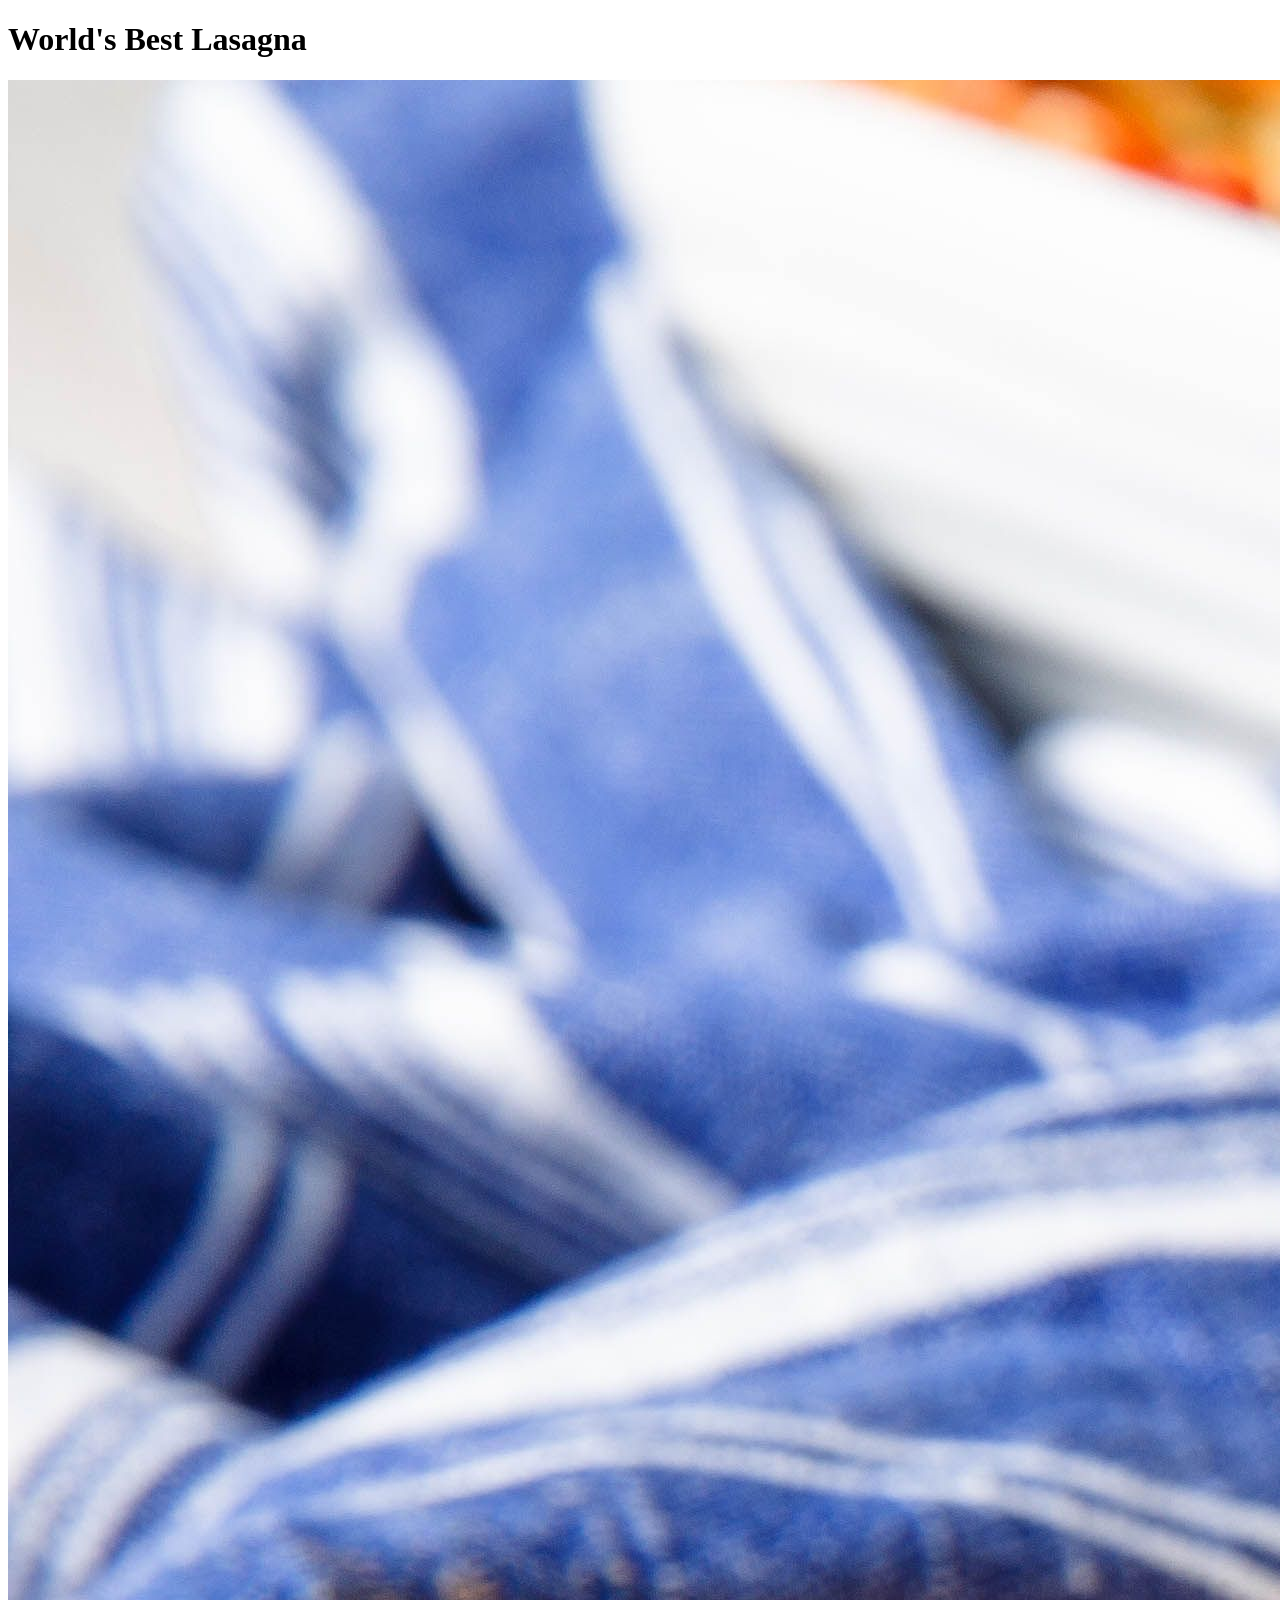
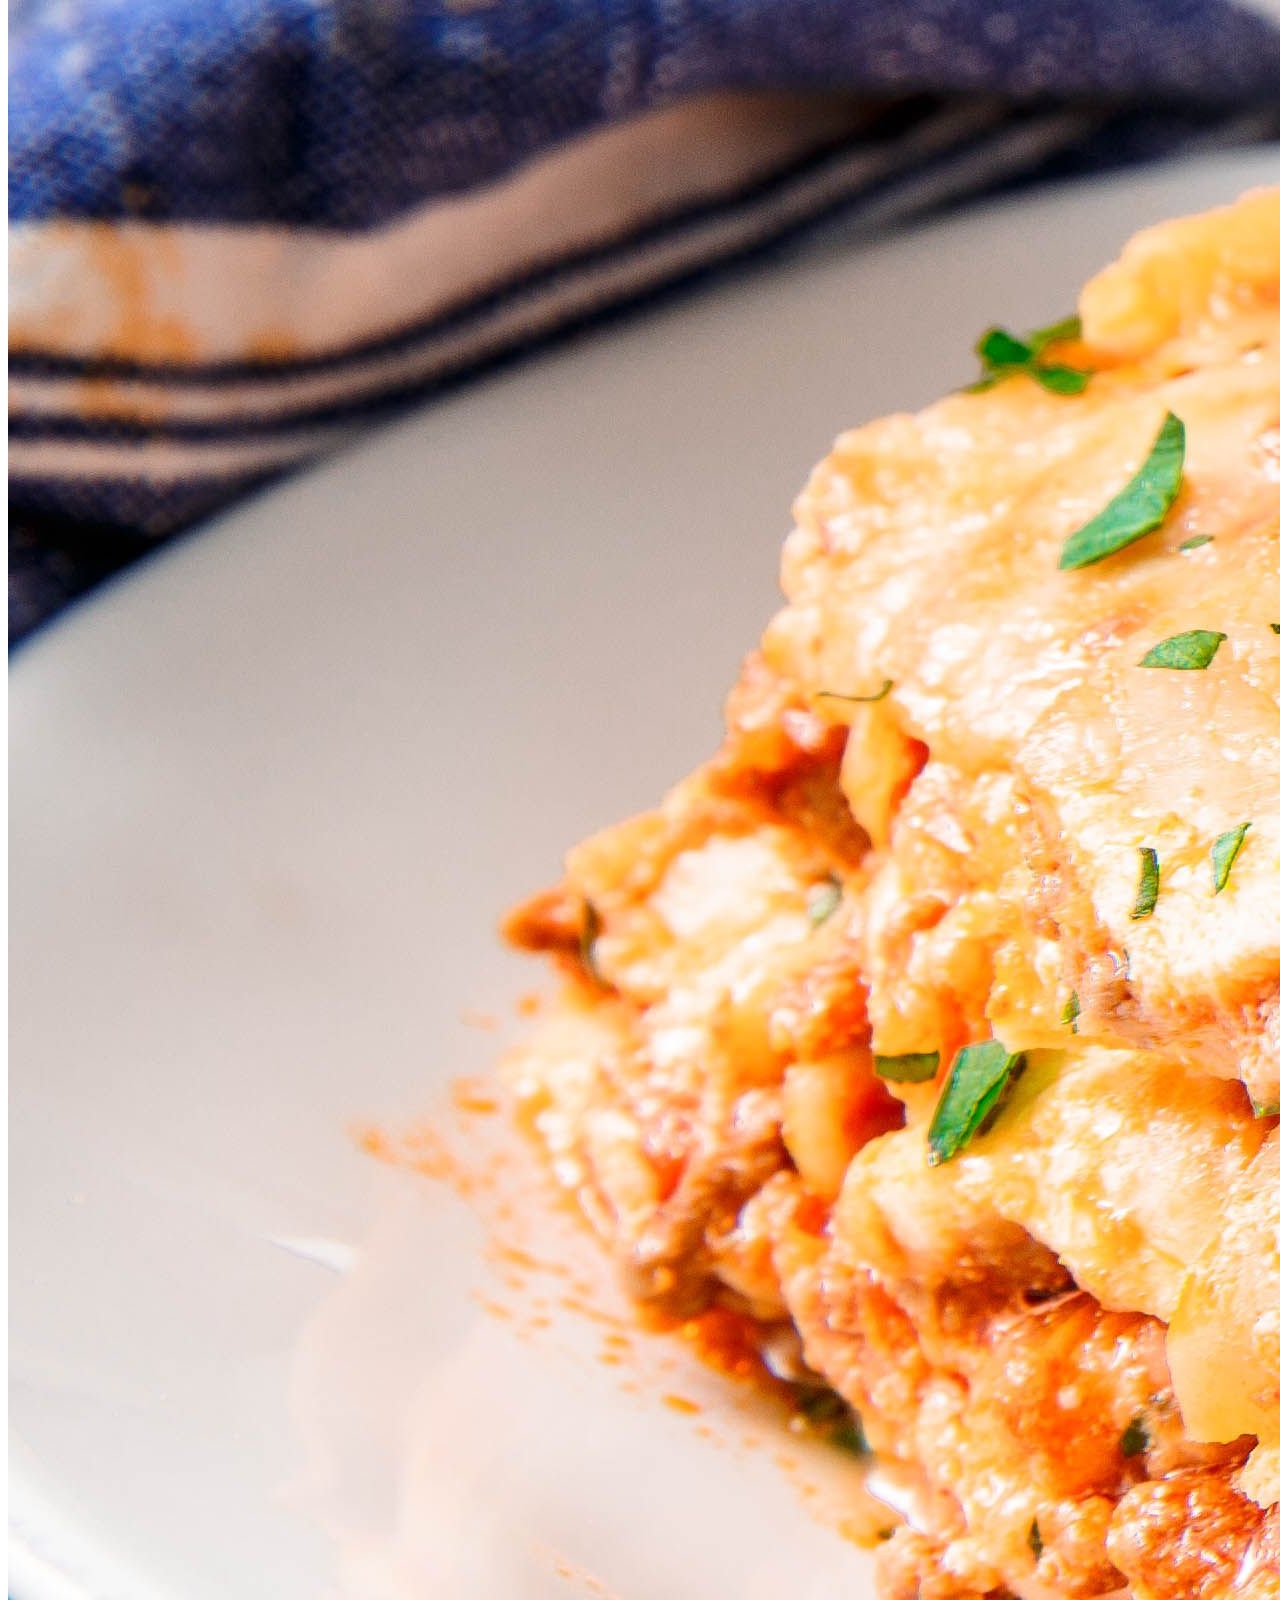
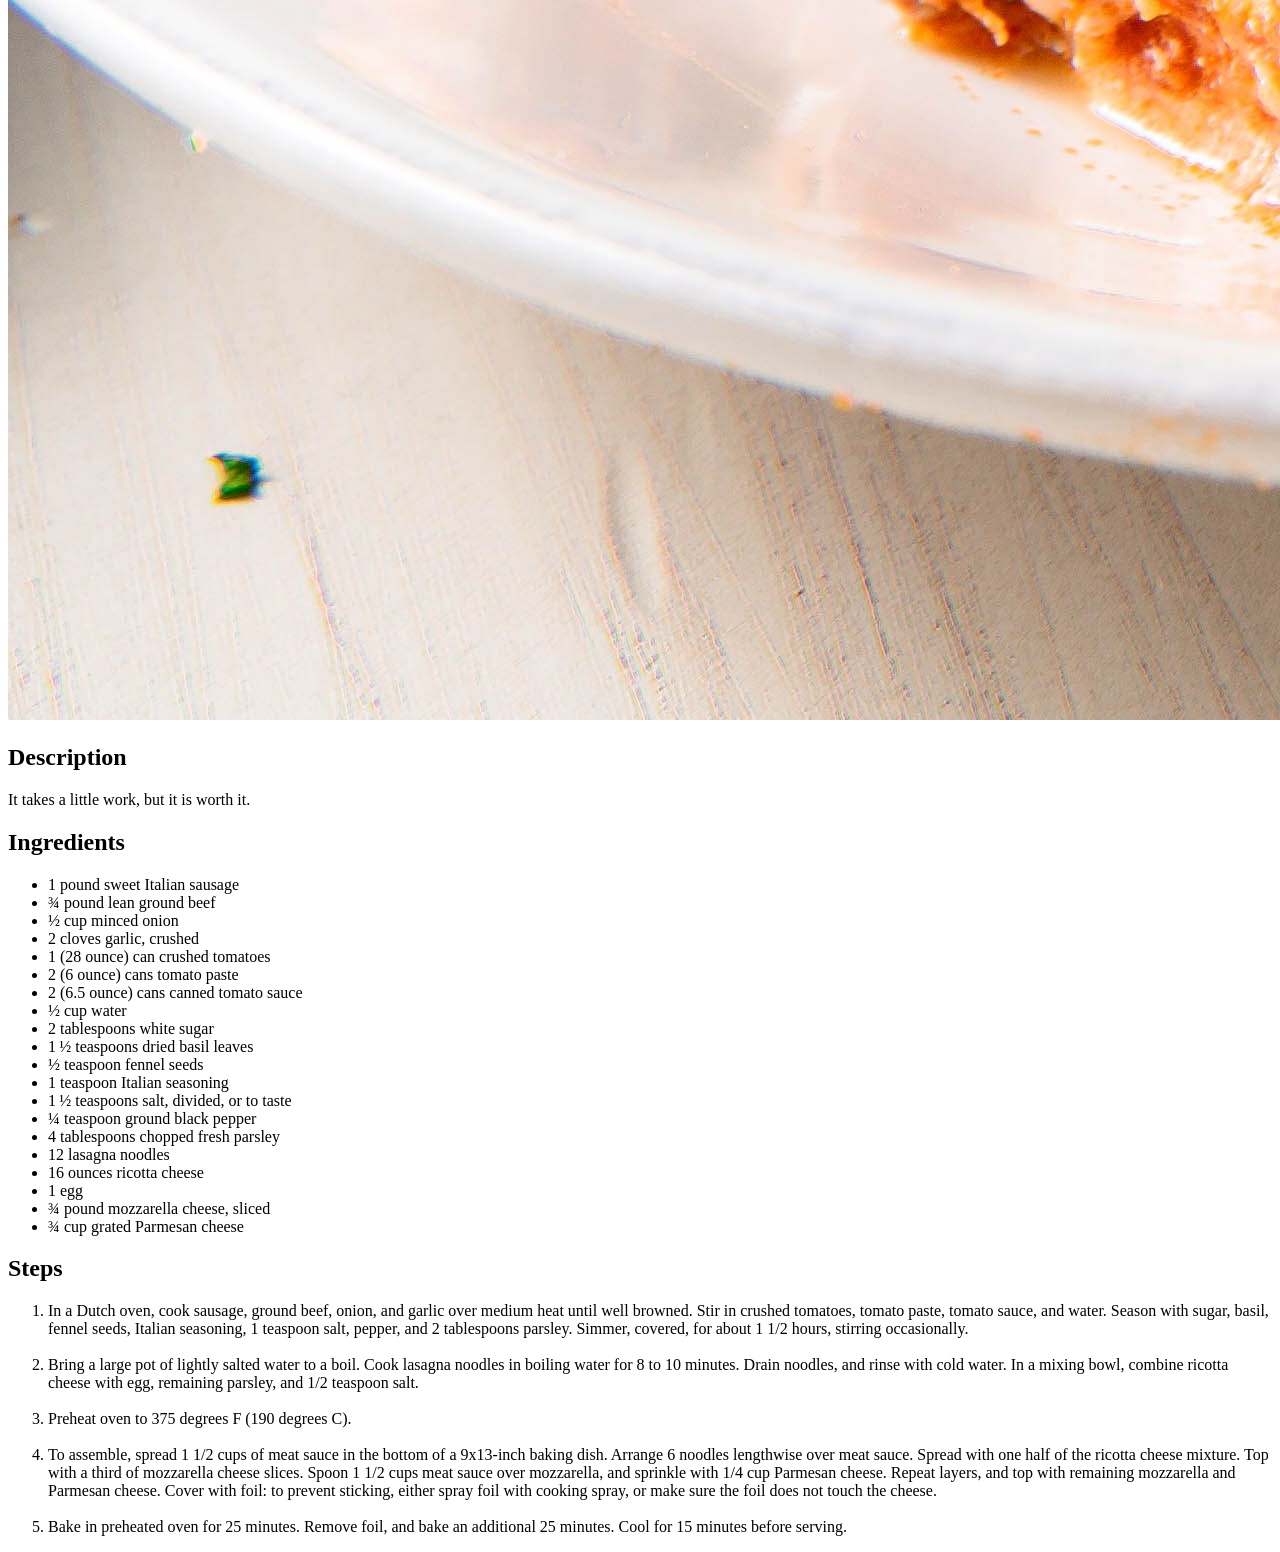
==== recipes/lasagna.html @ 27b2ef6f "initial commit" ====
<!DOCTYPE html>
<html lang="en">
<head>
    <meta charset="UTF-8">
    <meta http-equiv="X-UA-Compatible" content="IE=edge">
    <meta name="viewport" content="width=device-width, initial-scale=1.0">
    <title>Document</title>
</head>
<body>
    <h1>World's Best Lasagna</h1>

    <img src="images/lasagna.jpeg" alt="">

    <h2>Description</h2>

    <p>It takes a little work, but it is worth it.</p>

    <h2>Ingredients</h2>
    <ul>
        <li>1 pound sweet Italian sausage</li>
        <li>¾ pound lean ground beef</li>
        <li>½ cup minced onion</li>
        <li>2 cloves garlic, crushed</li>
        <li>1 (28 ounce) can crushed tomatoes</li>
        <li>2 (6 ounce) cans tomato paste</li>
        <li>2 (6.5 ounce) cans canned tomato sauce</li>
        <li>½ cup water</li>
        <li>2 tablespoons white sugar</li>
        <li>1 ½ teaspoons dried basil leaves</li>
        <li>½ teaspoon fennel seeds</li>
        <li>1 teaspoon Italian seasoning</li>
        <li>1 ½ teaspoons salt, divided, or to taste</li>
        <li>¼ teaspoon ground black pepper</li>
        <li>4 tablespoons chopped fresh parsley</li>
        <li>12 lasagna noodles</li>
        <li>16 ounces ricotta cheese</li>
        <li>1 egg</li>
        <li>¾ pound mozzarella cheese, sliced</li>
        <li>¾ cup grated Parmesan cheese</li>
    </ul>

    <h2>Steps</h2>

    <ol>
        <li>In a Dutch oven, cook sausage, ground beef, onion, and garlic over medium heat until well browned. Stir in crushed tomatoes, tomato paste, tomato sauce, and water. Season with sugar, basil, fennel seeds, Italian seasoning, 1 teaspoon salt, pepper, and 2 tablespoons parsley. Simmer, covered, for about 1 1/2 hours, stirring occasionally.</li>
        <br>
        <li>Bring a large pot of lightly salted water to a boil. Cook lasagna noodles in boiling water for 8 to 10 minutes. Drain noodles, and rinse with cold water. In a mixing bowl, combine ricotta cheese with egg, remaining parsley, and 1/2 teaspoon salt.</li>
        <br>
        <li>Preheat oven to 375 degrees F (190 degrees C).</li>
        <br>
        <li>To assemble, spread 1 1/2 cups of meat sauce in the bottom of a 9x13-inch baking dish. Arrange 6 noodles lengthwise over meat sauce. Spread with one half of the ricotta cheese mixture. Top with a third of mozzarella cheese slices. Spoon 1 1/2 cups meat sauce over mozzarella, and sprinkle with 1/4 cup Parmesan cheese. Repeat layers, and top with remaining mozzarella and Parmesan cheese. Cover with foil: to prevent sticking, either spray foil with cooking spray, or make sure the foil does not touch the cheese.</li>
        <br>
        <li>Bake in preheated oven for 25 minutes. Remove foil, and bake an additional 25 minutes. Cool for 15 minutes before serving.</li>
    </ol>
</body>
</html>
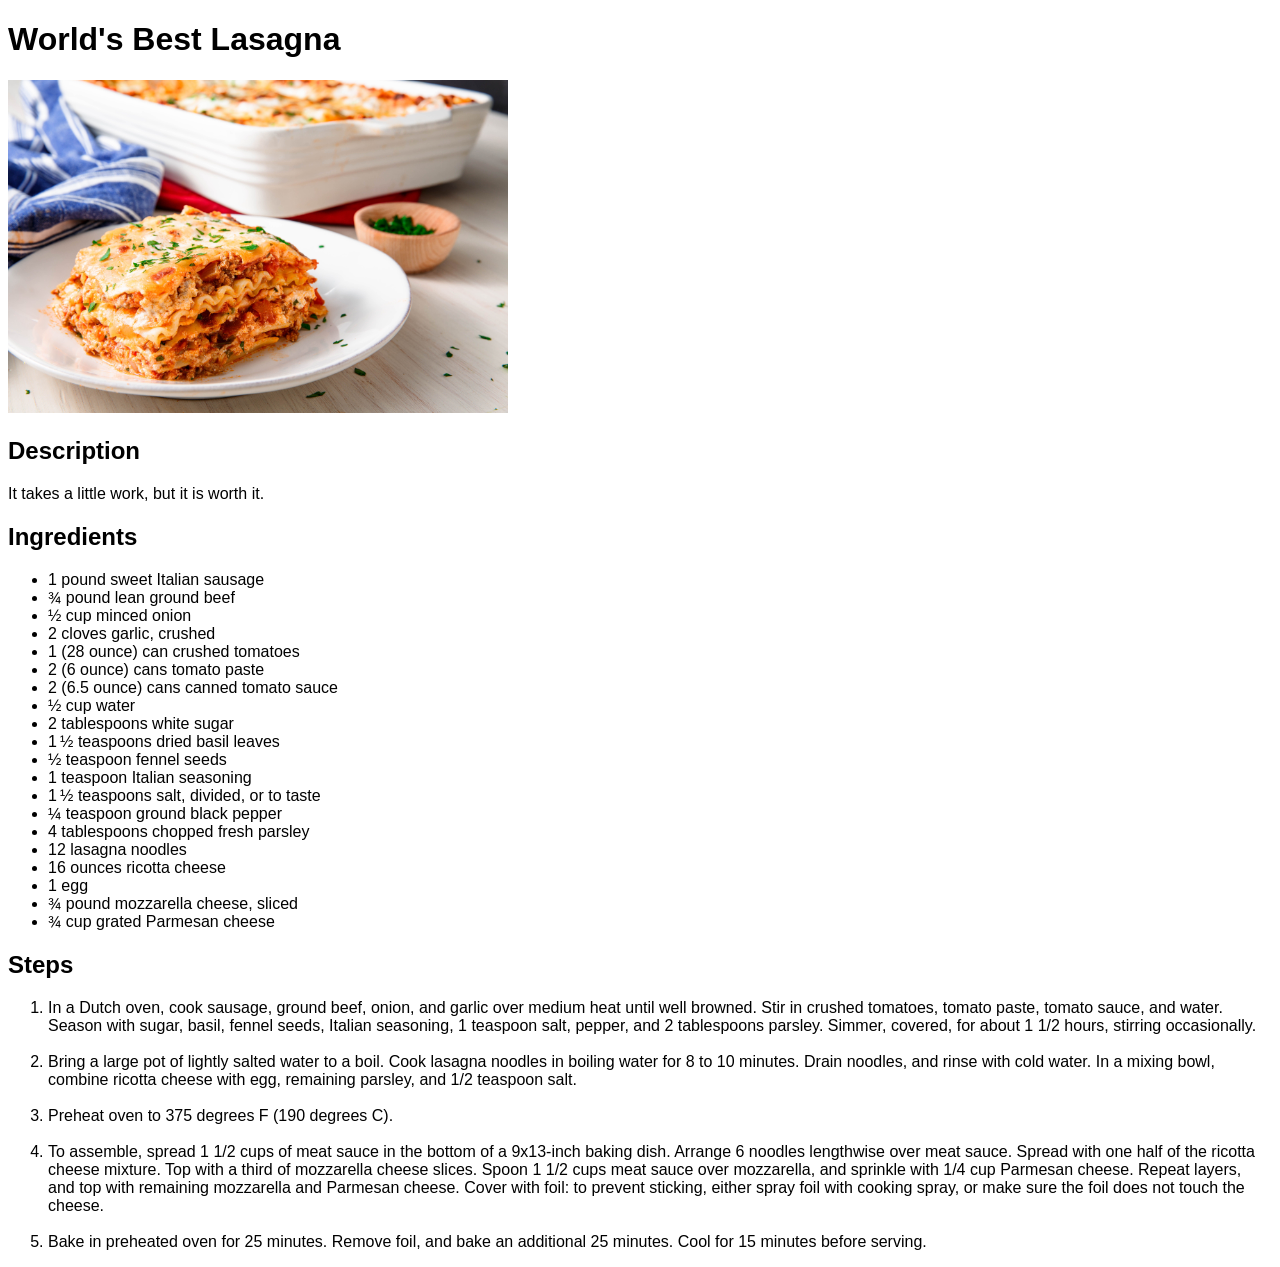
==== commit 73cdbe91: "added styles" ====
--- a/recipes/lasagna.html
+++ b/recipes/lasagna.html
@@ -5,6 +5,8 @@
     <meta http-equiv="X-UA-Compatible" content="IE=edge">
     <meta name="viewport" content="width=device-width, initial-scale=1.0">
     <title>Document</title>
+
+    <link rel="stylesheet" href="../styles.css">
 </head>
 <body>
     <h1>World's Best Lasagna</h1>
--- a/styles.css
+++ b/styles.css
@@ -0,0 +1,8 @@
+body {
+    font-family: Arial, Helvetica, sans-serif;
+}
+
+img {
+    height: auto;
+    width: 500px;
+}
